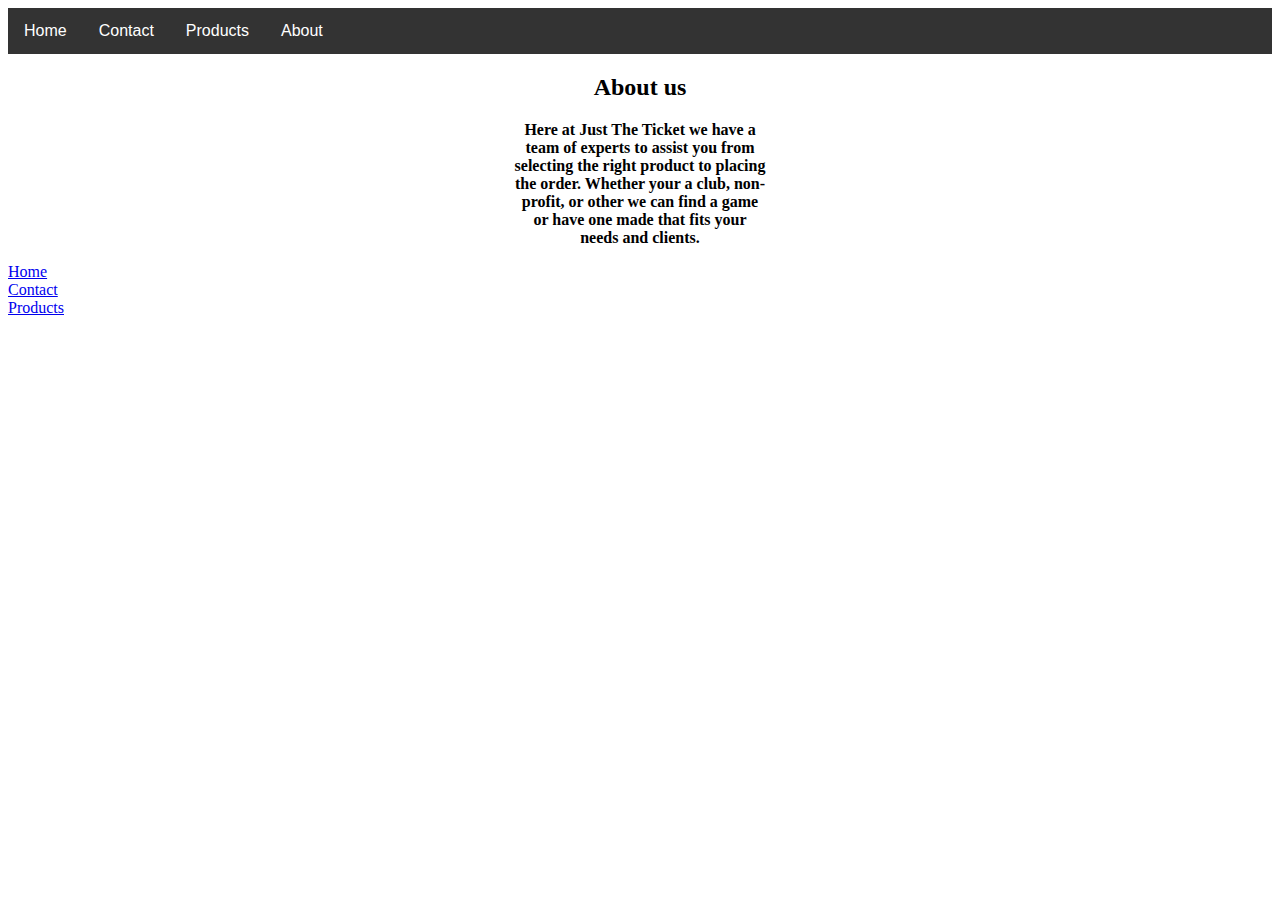
==== About Us.html @ e0ad95e1 "s" ====
<!doctype html>
<html>
<head>
<meta charset="utf-8">
<title>Item1</title>
<link href="Contact.css" rel="stylesheet" type="text/css">
</head>

<body>
<!--Start of Heading-->	
<div class="navbar">
  <a href="Index.html">Home</a>
  <a href="Contact.html">Contact</a>
  <a href="Products.html">Products</a>
<a href="About Us.html">About</a>	
</div>
<!--End of Heading-->
	

	<div id="aboutpar"><h2 class="Aboutus">About us</h2><p><strong>Here at Just The Ticket we have a team of experts to assist you from selecting the right product to placing the order. Whether your a club, non-profit, or other we can find a game or have one made that fits your needs and clients.</p></strong></div>
	<footer>
		<div class="footer">
	  		<a href="Index.html">Home</a>
			<br>
	  		<a href="Contact.html">Contact</a>
			<br>
			<a href="Products.html">Products</a>
			<br>
		</div>	
	</footer>
</body>
</html>
---- Contact.css ----
@charset "utf-8";
/* CSS Document */

/* Header */

/* Navbar container */
.navbar {
  overflow: hidden;
  background-color: #333;
  font-family: Arial;
}

/* Links inside the navbar */
.navbar a {
  float: left;
  font-size: 16px;
  color: white;
  text-align: center;
  padding: 14px 16px;
  text-decoration: none;
}

/* The dropdown container */
.dropdown {
  float: left;
  overflow: hidden;
}

/* Dropdown button */
.dropdown .dropbtn {
  font-size: 16px; 
  border: none;
  outline: none;
  color: white;
  padding: 14px 16px;
  background-color: inherit;
}

/* Add a red background color to navbar links on hover */
.navbar a:hover, .dropdown:hover .dropbtn {
    background-color: #9B9B9B;
}

/* Dropdown content (hidden by default) */
.dropdown-content {
  display: none;
  position: absolute;
  background-color: #f9f9f9;
  min-width: 160px;
  box-shadow: 0px 8px 16px 0px rgba(0,0,0,0.2);
  z-index: 1;
}

/* Links inside the dropdown */
.dropdown-content a {
  float: none;
  color: black;
  padding: 12px 16px;
  text-decoration: none;
  display: block;
  text-align: left;
}

/* Add a grey background color to dropdown links on hover */
.dropdown-content a:hover {
  background-color: #ddd;
}

/* Show the dropdown menu on hover */
.dropdown:hover .dropdown-content {
  display: block;
}

.header {text-align: center;
		text-decoration: underline;
		font-family:Baskerville, "Palatino Linotype", Palatino, "Century Schoolbook L", "Times New Roman", "serif"}

/* Contact Page Start */

input[type=text], select, textarea {
    width: 100%; /* Full width */
    padding: 12px; /* Some padding */  
    border: 1px solid #ccc; /* Gray border */
    border-radius: 4px; /* Rounded borders */
    box-sizing: border-box; /* Make sure that padding and width stays in place */
    margin-top: 6px; /* Add a top margin */
    margin-bottom: 16px; /* Bottom margin */
    resize: vertical /* Allow the user to vertically resize the textarea (not horizontally) */
}

input[type=submit] {
    background-color: #4CAF50;
    color: white;
    padding: 12px 20px;
    border: none;
    border-radius: 4px;
    cursor: pointer;
}

input[type=submit]:hover {
    background-color: #45a049;
}

/* Add a background color and some padding around the form */
.container {
    border-radius: 5px;
    background-color: #f2f2f2;
	padding: 20px;}

#contact-header	{text-align: center;}
	
/*Contact Page End*/




.row {column-count: 2;
	column-width: 75px;
	column-gap: 75px;
	border: thick;
	text-align: center;
	border-style:double;
	border-color:#000000;}

#aboutpar {
    margin-right: 40%;
    margin-left: 40%;
    text-align: center;}

.column {align-content: center;
font-family: Cambria, "Hoefler Text", "Liberation Serif", Times, "Times New Roman", "serif"}

/*Background Color*/
body {background-color: #FFFFFF}



/*

footer {border-style:double;
		border-color:#000000;
		width: 100%;
		height: auto;}
*/

/*Products Page*/

.row1 {column-count: 3;
	column-width: 75px;
	column-gap: 75px;
	border: thick;
	text-align: center;
	border-style:double;
	border-color:#000000;}

.rowfeatured {
	text-align: center;
	border-style:double;
	border-color:#000000;
	border-width: 7px;
	column-count: 3;}

/*Product Page*/

.product {border-style:solid;
		border-color: #000000;
		text-align: center;}

.review {border-style:solid;
		text-align: center;}

/*Pull Tabs*/

.pulltabs {
	text-align: center;
	border-style:double;
	border-color:#000000;
	border-width: 7px;
	column-count: 3;}
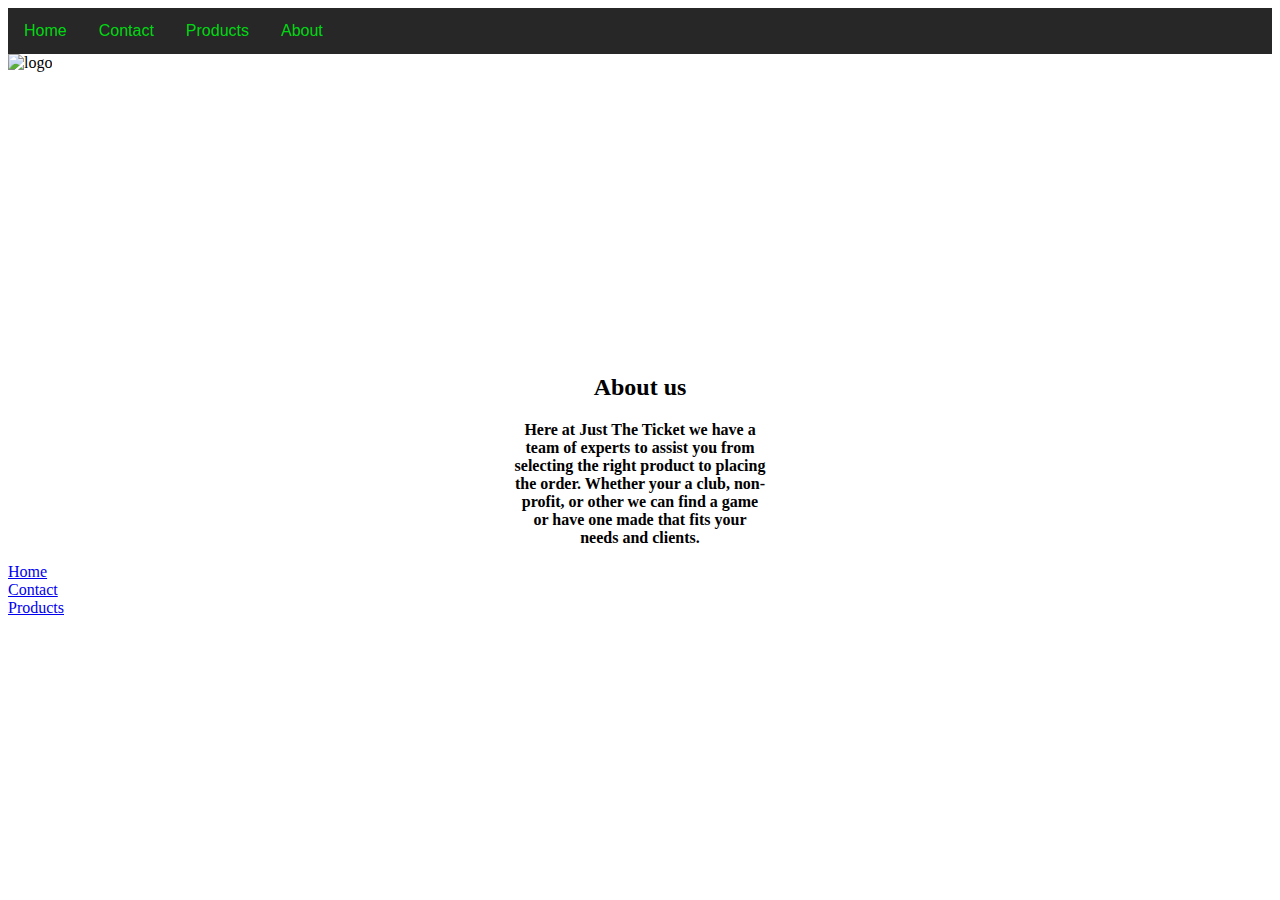
==== commit bd6192a6: "Fixed Banner/Heading" ====
--- a/About Us.html
+++ b/About Us.html
@@ -8,14 +8,18 @@
 
 <body>
 <!--Start of Heading-->	
+
 <div class="navbar">
   <a href="Index.html">Home</a>
   <a href="Contact.html">Contact</a>
   <a href="Products.html">Products</a>
-<a href="About Us.html">About</a>	
+<a href="About Us.html">About</a>
 </div>
+<div class="banner-header" height:"300px"width:"100%"> <img src="https://raw.githubusercontent.com/jfulk/store/master/images/my-post.jpg" height="300px" width="100%" alt="logo"/></div>
+
+
 <!--End of Heading-->
-	
+
 
 	<div id="aboutpar"><h2 class="Aboutus">About us</h2><p><strong>Here at Just The Ticket we have a team of experts to assist you from selecting the right product to placing the order. Whether your a club, non-profit, or other we can find a game or have one made that fits your needs and clients.</p></strong></div>
 	<footer>
@@ -26,8 +30,7 @@
 			<br>
 			<a href="Products.html">Products</a>
 			<br>
-		</div>	
+		</div>
 	</footer>
 </body>
 </html>
-
--- a/Contact.css
+++ b/Contact.css
@@ -3,10 +3,18 @@
 
 /* Header */
 
+.heading {text-align: center;
+		text-decoration: underline;
+		font-family:Baskerville, "Palatino Linotype", Palatino, "Century Schoolbook L", "Times New Roman", "serif"}
+
+.banner-header {
+  height: 300px;
+  width: 100%;}
+
 /* Navbar container */
 .navbar {
   overflow: hidden;
-  background-color: #333;
+  background-color: #272727;
   font-family: Arial;
 }
 
@@ -14,72 +22,23 @@
 .navbar a {
   float: left;
   font-size: 16px;
-  color: white;
+  color: #01D712;
   text-align: center;
   padding: 14px 16px;
   text-decoration: none;
 }
 
-/* The dropdown container */
-.dropdown {
-  float: left;
-  overflow: hidden;
-}
-
-/* Dropdown button */
-.dropdown .dropbtn {
-  font-size: 16px; 
-  border: none;
-  outline: none;
-  color: white;
-  padding: 14px 16px;
-  background-color: inherit;
-}
 
 /* Add a red background color to navbar links on hover */
 .navbar a:hover, .dropdown:hover .dropbtn {
     background-color: #9B9B9B;
 }
 
-/* Dropdown content (hidden by default) */
-.dropdown-content {
-  display: none;
-  position: absolute;
-  background-color: #f9f9f9;
-  min-width: 160px;
-  box-shadow: 0px 8px 16px 0px rgba(0,0,0,0.2);
-  z-index: 1;
-}
-
-/* Links inside the dropdown */
-.dropdown-content a {
-  float: none;
-  color: black;
-  padding: 12px 16px;
-  text-decoration: none;
-  display: block;
-  text-align: left;
-}
-
-/* Add a grey background color to dropdown links on hover */
-.dropdown-content a:hover {
-  background-color: #ddd;
-}
-
-/* Show the dropdown menu on hover */
-.dropdown:hover .dropdown-content {
-  display: block;
-}
-
-.header {text-align: center;
-		text-decoration: underline;
-		font-family:Baskerville, "Palatino Linotype", Palatino, "Century Schoolbook L", "Times New Roman", "serif"}
-
 /* Contact Page Start */
 
 input[type=text], select, textarea {
     width: 100%; /* Full width */
-    padding: 12px; /* Some padding */  
+    padding: 12px; /* Some padding */
     border: 1px solid #ccc; /* Gray border */
     border-radius: 4px; /* Rounded borders */
     box-sizing: border-box; /* Make sure that padding and width stays in place */
@@ -108,7 +67,7 @@
 	padding: 20px;}
 
 #contact-header	{text-align: center;}
-	
+
 /*Contact Page End*/
 
 
@@ -176,4 +135,4 @@
 	border-style:double;
 	border-color:#000000;
 	border-width: 7px;
-	column-count: 3;}+	column-count: 3;}
